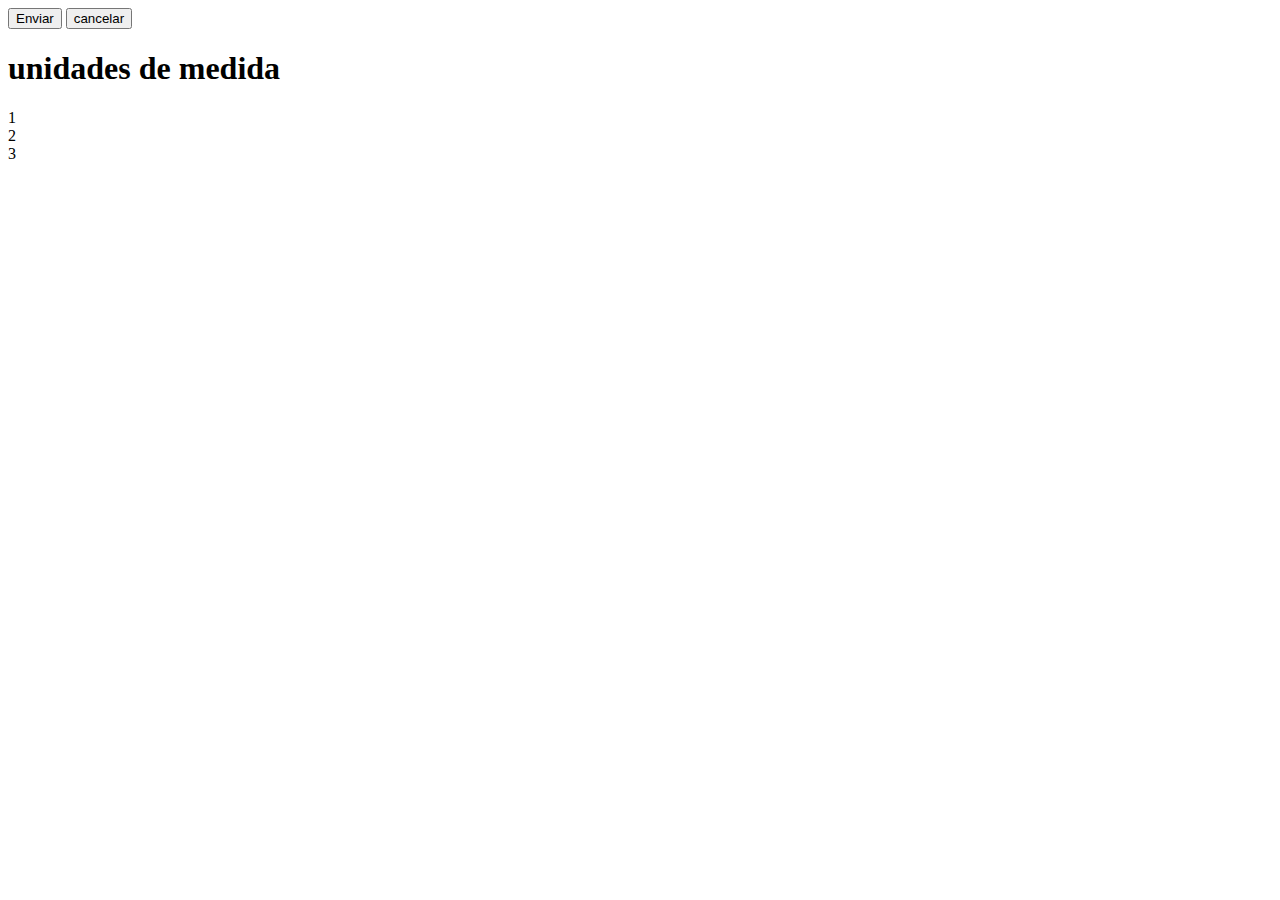
==== flexbox/index.html @ 33b5c676 "first commits" ====
<!DOCTYPE html>
<html lang="en">
<head>
    <meta charset="UTF-8">
    <meta name="viewport" content="width=device-width, initial-scale=1.0">
    <title>Document</title>
    <link rel="stylesheet" href="assets/css/style.css" >
</head>
<body>
    <button id="btn-enviar" class="exito">Enviar</button>
    <button class="rechazo">cancelar</button>
    <div>
        <h1>unidades de medida</h1>
        <section>1</section>
        <section>2</section>
        <section>3</section>
    </div>
</body>
</html>
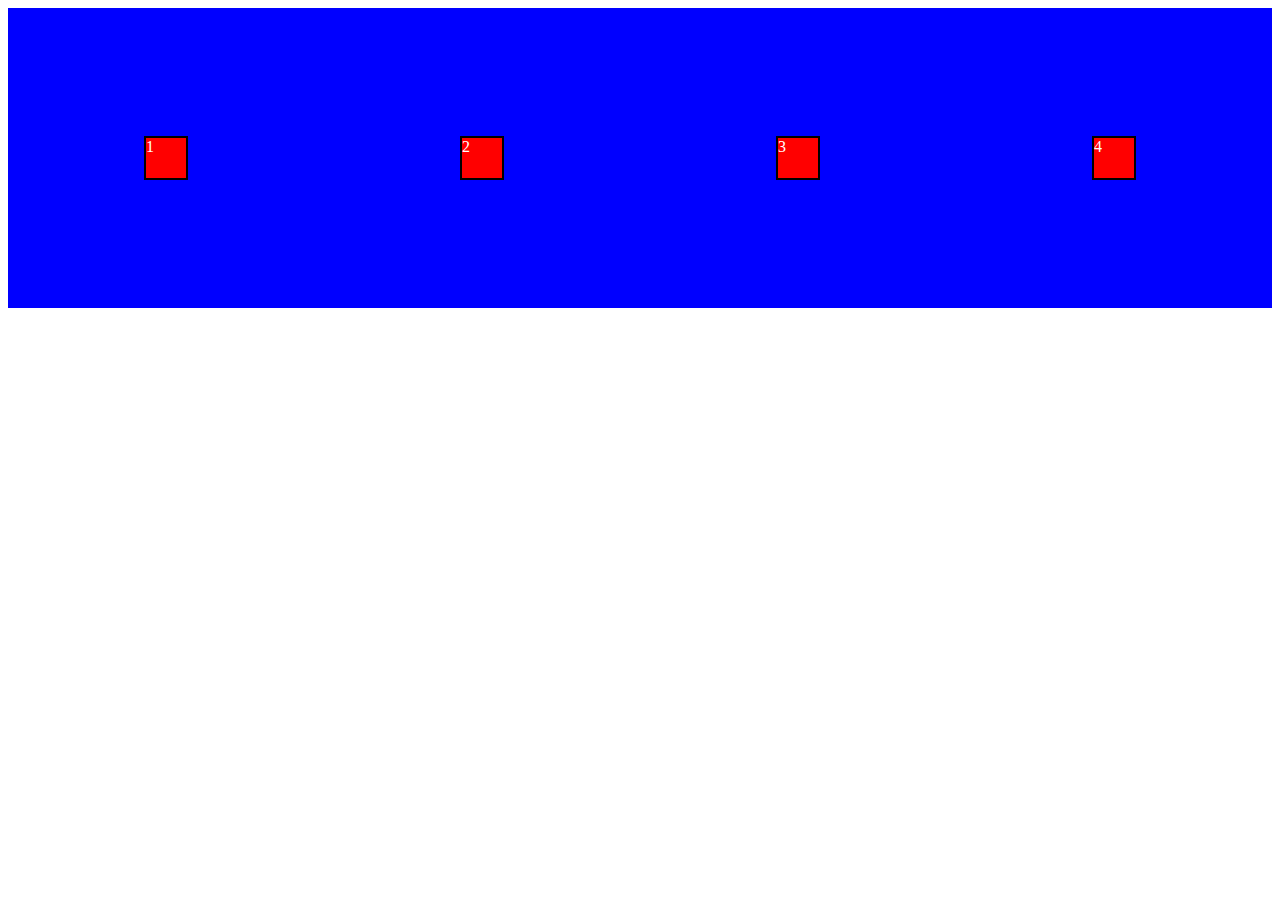
==== commit d39c5c1d: "flexbox" ====
--- a/flexbox/index.html
+++ b/flexbox/index.html
@@ -3,17 +3,16 @@
 <head>
     <meta charset="UTF-8">
     <meta name="viewport" content="width=device-width, initial-scale=1.0">
-    <title>Document</title>
+    <title>Flexbox</title>
     <link rel="stylesheet" href="assets/css/style.css" >
 </head>
 <body>
-    <button id="btn-enviar" class="exito">Enviar</button>
-    <button class="rechazo">cancelar</button>
-    <div>
-        <h1>unidades de medida</h1>
-        <section>1</section>
-        <section>2</section>
-        <section>3</section>
+    <div class="box-container">
+        <div class="box">1</div>
+        <div class="box">2</div>
+        <div class="box">3</div>
+        <div class="box">4</div>
     </div>
+
 </body>
 </html>
--- a/flexbox/assets/css/style.css
+++ b/flexbox/assets/css/style.css
@@ -0,0 +1,17 @@
+.box{
+    height: 40px;
+    width: 40px;
+    background-color: red;
+    color: white;
+    border: solid 2px black;
+    margin: 10px;
+}
+.box-container{
+    background-color: blue;
+    display: flex;
+    height: 300px;
+    align-content: flex-end;
+    justify-content: space-around;
+    align-items: center;
+}
+
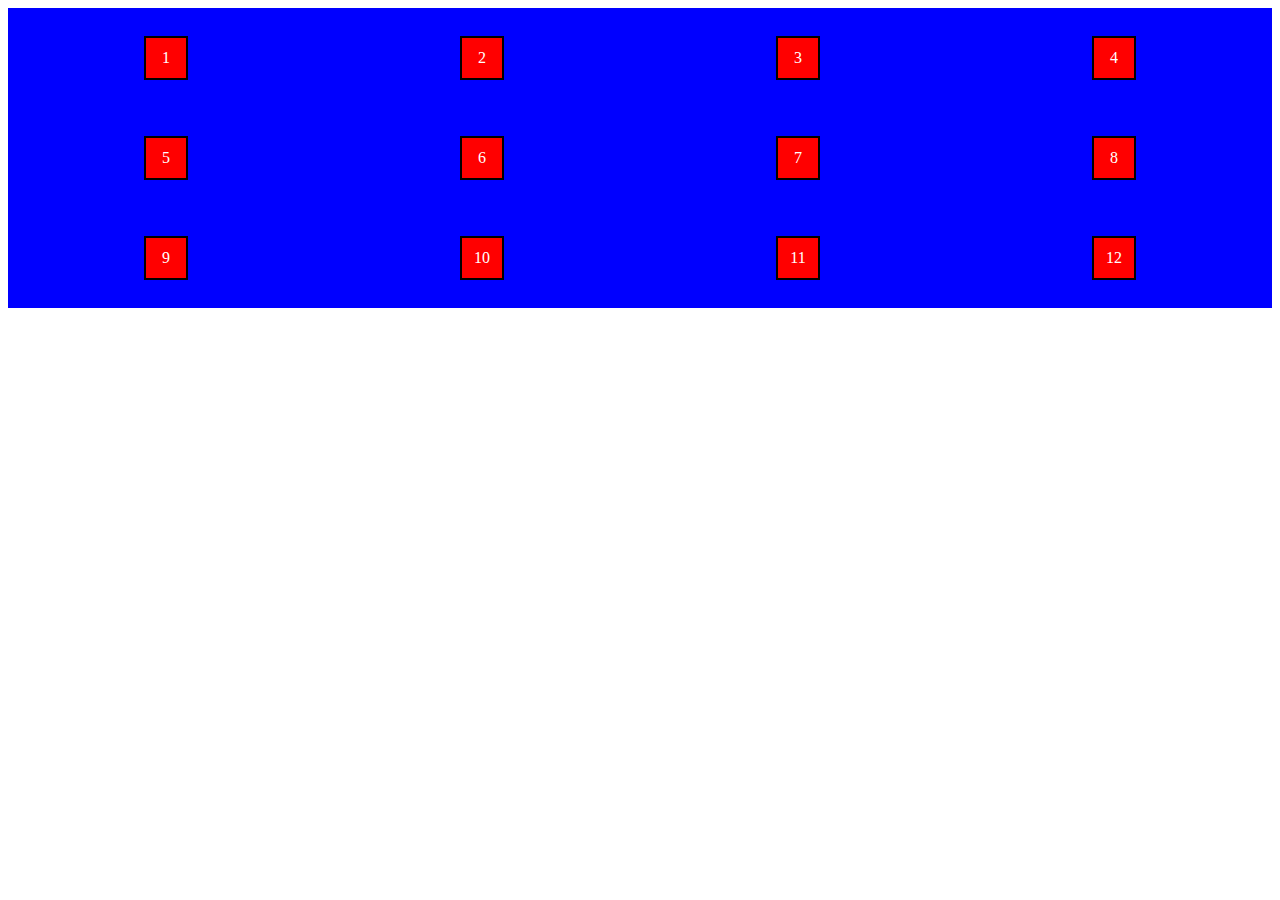
==== commit 1cf84e10: "flexbox" ====
--- a/flexbox/index.html
+++ b/flexbox/index.html
@@ -13,6 +13,18 @@
         <div class="box">3</div>
         <div class="box">4</div>
     </div>
+    <div class="box-container">
+        <div class="box">5</div>
+        <div class="box">6</div>
+        <div class="box">7</div>
+        <div class="box">8</div>
+    </div>
+    <div class="box-container">
+        <div class="box">9</div>
+        <div class="box">10</div>
+        <div class="box">11</div>
+        <div class="box">12</div>
+    </div>
 
 </body>
 </html>
--- a/flexbox/assets/css/style.css
+++ b/flexbox/assets/css/style.css
@@ -5,11 +5,15 @@
     color: white;
     border: solid 2px black;
     margin: 10px;
+    display: flex;
+    align-items: center;
+    justify-content: center;
+
 }
 .box-container{
     background-color: blue;
     display: flex;
-    height: 300px;
+    height: 100px;
     align-content: flex-end;
     justify-content: space-around;
     align-items: center;
